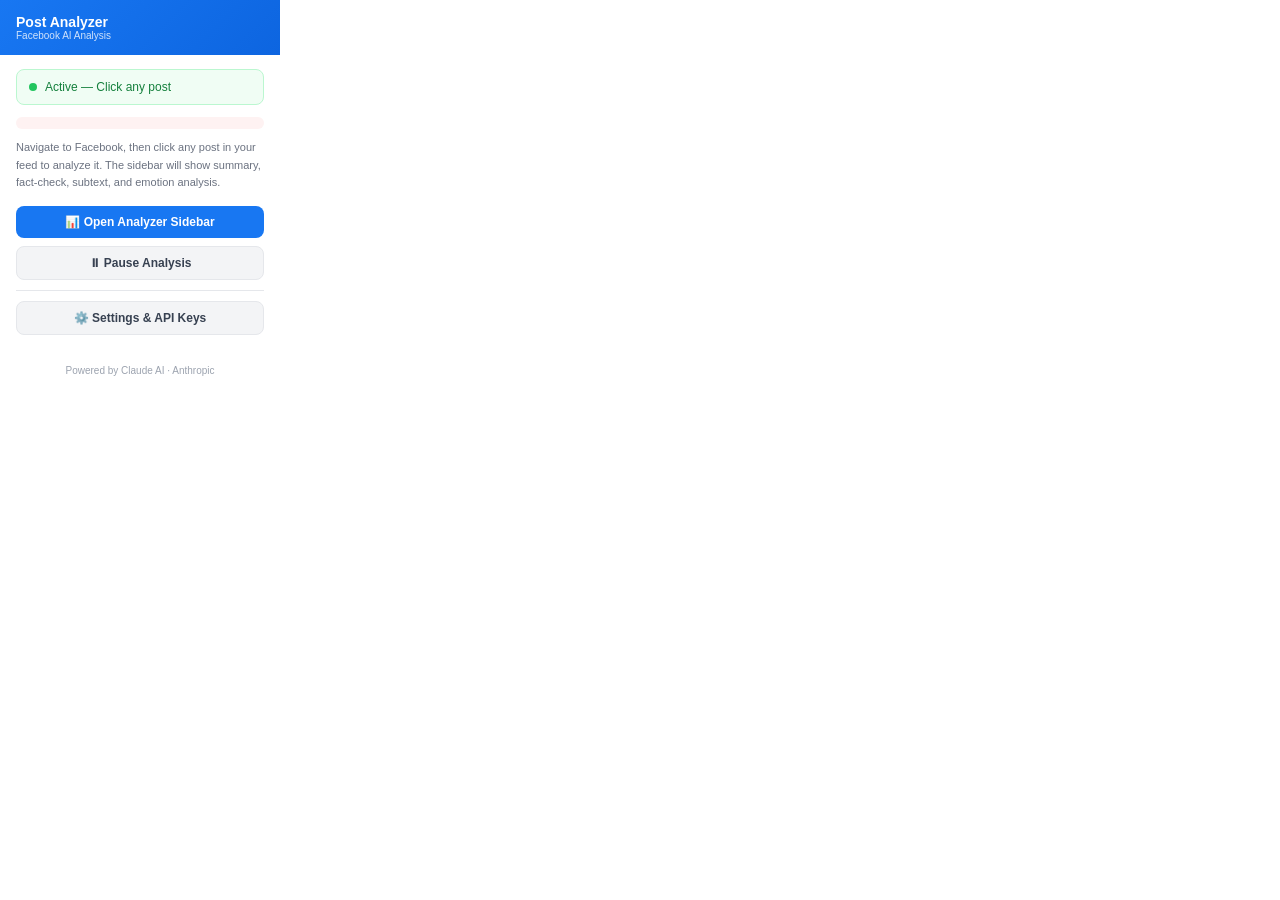
==== facebook-summarizer-extension/popup.html @ 2b575dda "Add Facebook Post Analyzer Chrome extension Builds a full Chrome MV3 extension that opens a sidebar " ====
<!DOCTYPE html>
<html lang="en">
<head>
  <meta charset="UTF-8" />
  <title>Facebook Post Analyzer</title>
  <style>
    *, *::before, *::after { box-sizing: border-box; margin: 0; padding: 0; }

    body {
      font-family: -apple-system, BlinkMacSystemFont, 'Segoe UI', sans-serif;
      width: 280px;
      background: #fff;
      color: #374151;
      font-size: 13px;
    }

    .popup-header {
      display: flex;
      align-items: center;
      gap: 10px;
      padding: 14px 16px;
      background: linear-gradient(135deg, #1877f2, #0d65e0);
      color: white;
    }

    .popup-header img {
      width: 28px;
      height: 28px;
      border-radius: 7px;
    }

    .popup-header h1 {
      font-size: 14px;
      font-weight: 700;
    }

    .popup-header p {
      font-size: 10px;
      opacity: 0.8;
    }

    .body {
      padding: 14px 16px;
    }

    .status-row {
      display: flex;
      align-items: center;
      gap: 8px;
      padding: 10px 12px;
      background: #f0fdf4;
      border: 1px solid #bbf7d0;
      border-radius: 8px;
      margin-bottom: 12px;
    }

    .status-dot {
      width: 8px;
      height: 8px;
      border-radius: 50%;
      background: #22c55e;
      flex-shrink: 0;
    }

    .status-dot.off {
      background: #9ca3af;
    }

    .status-text {
      font-size: 12px;
      font-weight: 500;
      color: #15803d;
    }

    .status-row.off {
      background: #f9fafb;
      border-color: #e5e7eb;
    }

    .status-row.off .status-text {
      color: #6b7280;
    }

    .instructions {
      font-size: 11px;
      color: #6b7280;
      line-height: 1.6;
      margin-bottom: 14px;
    }

    .btn {
      display: flex;
      align-items: center;
      justify-content: center;
      gap: 6px;
      width: 100%;
      padding: 9px;
      border-radius: 8px;
      font-size: 12px;
      font-weight: 600;
      cursor: pointer;
      border: none;
      margin-bottom: 8px;
      transition: background 0.15s;
    }

    .btn-blue {
      background: #1877f2;
      color: white;
    }

    .btn-blue:hover {
      background: #1565d8;
    }

    .btn-gray {
      background: #f3f4f6;
      color: #374151;
      border: 1px solid #e5e7eb;
    }

    .btn-gray:hover {
      background: #e5e7eb;
    }

    .divider {
      border: none;
      border-top: 1px solid #e5e7eb;
      margin: 10px 0;
    }

    .api-status {
      font-size: 11px;
      padding: 6px 10px;
      border-radius: 6px;
      margin-bottom: 10px;
    }

    .api-status.set {
      background: #f0fdf4;
      color: #15803d;
    }

    .api-status.missing {
      background: #fef2f2;
      color: #dc2626;
    }

    .footer {
      padding: 8px 16px 14px;
      text-align: center;
      font-size: 10px;
      color: #9ca3af;
    }
  </style>
</head>
<body>
  <div class="popup-header">
    <div>
      <h1>Post Analyzer</h1>
      <p>Facebook AI Analysis</p>
    </div>
  </div>

  <div class="body">
    <div id="statusRow" class="status-row">
      <div id="statusDot" class="status-dot"></div>
      <span id="statusText" class="status-text">Active — Click any post</span>
    </div>

    <div id="apiStatus" class="api-status missing hidden"></div>

    <p class="instructions">
      Navigate to Facebook, then click any post in your feed to analyze it. The sidebar will show summary, fact-check, subtext, and emotion analysis.
    </p>

    <button id="openSidebar" class="btn btn-blue">
      📊 Open Analyzer Sidebar
    </button>

    <button id="toggleAnalysis" class="btn btn-gray">
      ⏸ Pause Analysis
    </button>

    <hr class="divider" />

    <button id="openSettings" class="btn btn-gray">
      ⚙️ Settings & API Keys
    </button>
  </div>

  <div class="footer">Powered by Claude AI · Anthropic</div>

  <script src="popup.js"></script>
</body>
</html>
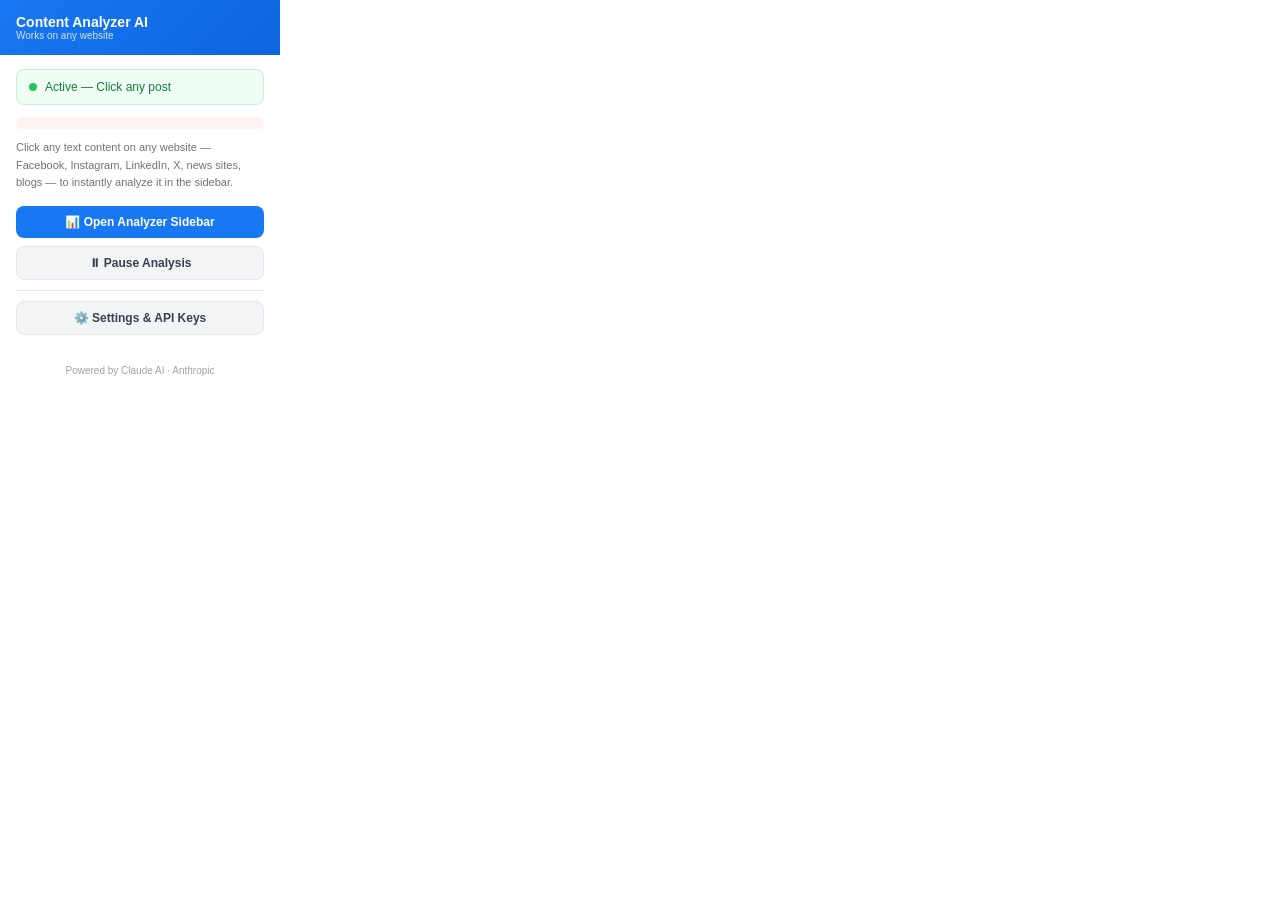
==== commit 863cc1fa: "Make extension global: works on any website, not just Facebook - manifest: host_permissions and cont" ====
--- a/facebook-summarizer-extension/popup.html
+++ b/facebook-summarizer-extension/popup.html
@@ -2,7 +2,7 @@
 <html lang="en">
 <head>
   <meta charset="UTF-8" />
-  <title>Facebook Post Analyzer</title>
+  <title>Content Analyzer AI</title>
   <style>
     *, *::before, *::after { box-sizing: border-box; margin: 0; padding: 0; }
 
@@ -157,8 +157,8 @@
 <body>
   <div class="popup-header">
     <div>
-      <h1>Post Analyzer</h1>
-      <p>Facebook AI Analysis</p>
+      <h1>Content Analyzer AI</h1>
+      <p>Works on any website</p>
     </div>
   </div>
 
@@ -171,7 +171,7 @@
     <div id="apiStatus" class="api-status missing hidden"></div>
 
     <p class="instructions">
-      Navigate to Facebook, then click any post in your feed to analyze it. The sidebar will show summary, fact-check, subtext, and emotion analysis.
+      Click any text content on any website — Facebook, Instagram, LinkedIn, X, news sites, blogs — to instantly analyze it in the sidebar.
     </p>
 
     <button id="openSidebar" class="btn btn-blue">
